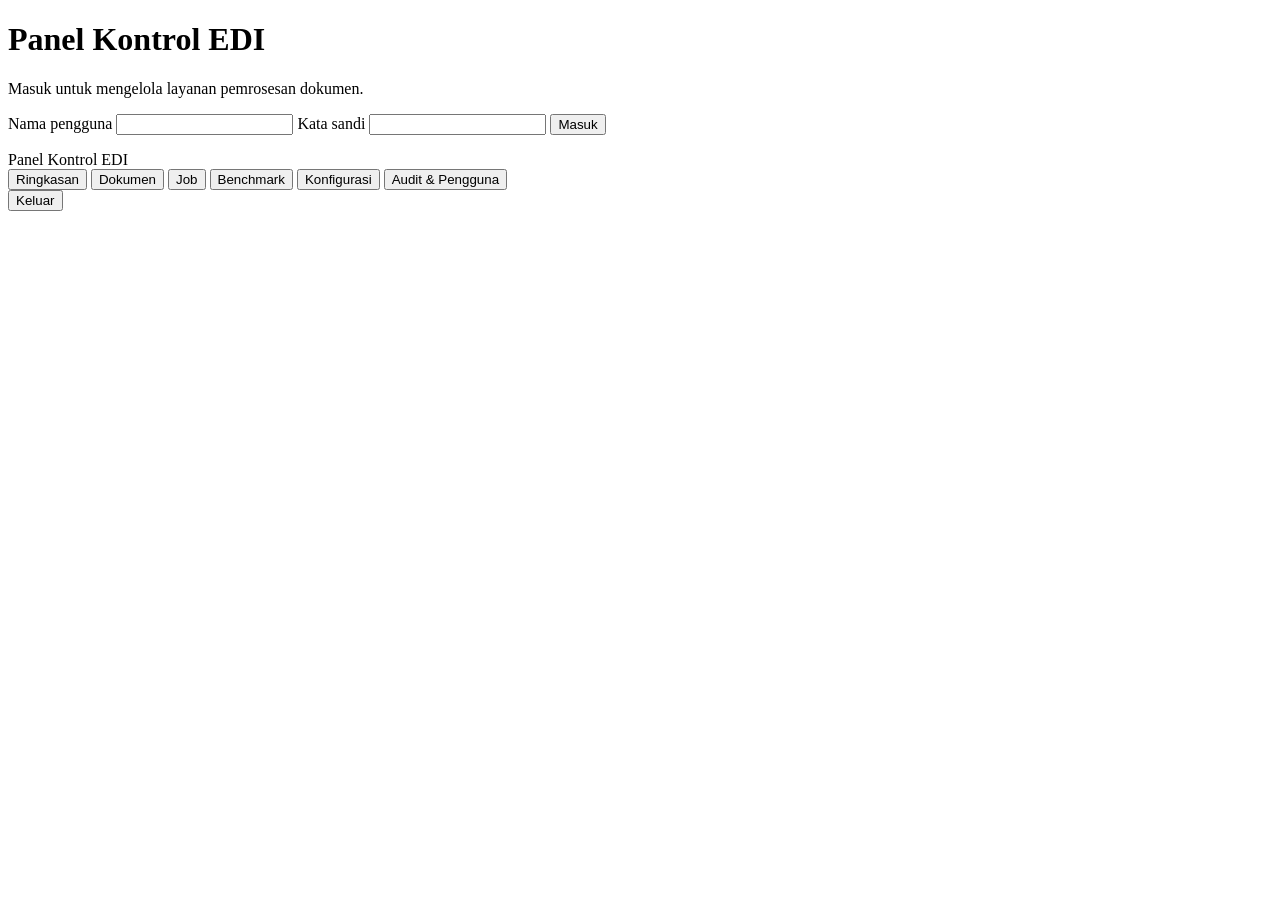
==== src/edi_reference/adapters/control_panel_static/index.html @ 51f1f9b0 "feat(panel): authenticated control panel `edi serve-panel` Adds a standard-library web console for o" ====
<!doctype html>
<html lang="id">
<head>
<meta charset="utf-8">
<meta name="viewport" content="width=device-width, initial-scale=1">
<title>Panel Kontrol EDI</title>
<link rel="stylesheet" href="/static/style.css">
<script src="/static/app.js" defer></script>
</head>
<body>
<div id="login" class="login hidden">
  <form id="login-form" class="card login-card" autocomplete="on">
    <h1>Panel Kontrol EDI</h1>
    <p class="mute">Masuk untuk mengelola layanan pemrosesan dokumen.</p>
    <label for="login-user">Nama pengguna</label>
    <input id="login-user" name="username" autocomplete="username" required>
    <label for="login-pass">Kata sandi</label>
    <input id="login-pass" name="password" type="password" autocomplete="current-password" required>
    <button type="submit">Masuk</button>
    <p id="login-error" class="error" role="alert"></p>
  </form>
</div>

<div id="app" class="hidden">
  <header class="top">
    <div class="brand">Panel Kontrol EDI</div>
    <nav id="tabs" class="tabs" role="tablist">
      <button data-tab="overview" role="tab">Ringkasan</button>
      <button data-tab="documents" role="tab">Dokumen</button>
      <button data-tab="jobs" role="tab">Job</button>
      <button data-tab="benchmark" role="tab">Benchmark</button>
      <button data-tab="config" role="tab">Konfigurasi</button>
      <button data-tab="admin" role="tab" data-role="ADMIN">Audit &amp; Pengguna</button>
    </nav>
    <div class="who"><span id="who"></span><button id="logout" class="ghost">Keluar</button></div>
  </header>
  <div id="toast" class="toast hidden" role="status"></div>
  <main>
    <section id="tab-overview" class="tab"></section>
    <section id="tab-documents" class="tab"></section>
    <section id="tab-jobs" class="tab"></section>
    <section id="tab-benchmark" class="tab"></section>
    <section id="tab-config" class="tab"></section>
    <section id="tab-admin" class="tab"></section>
  </main>
</div>
</body>
</html>
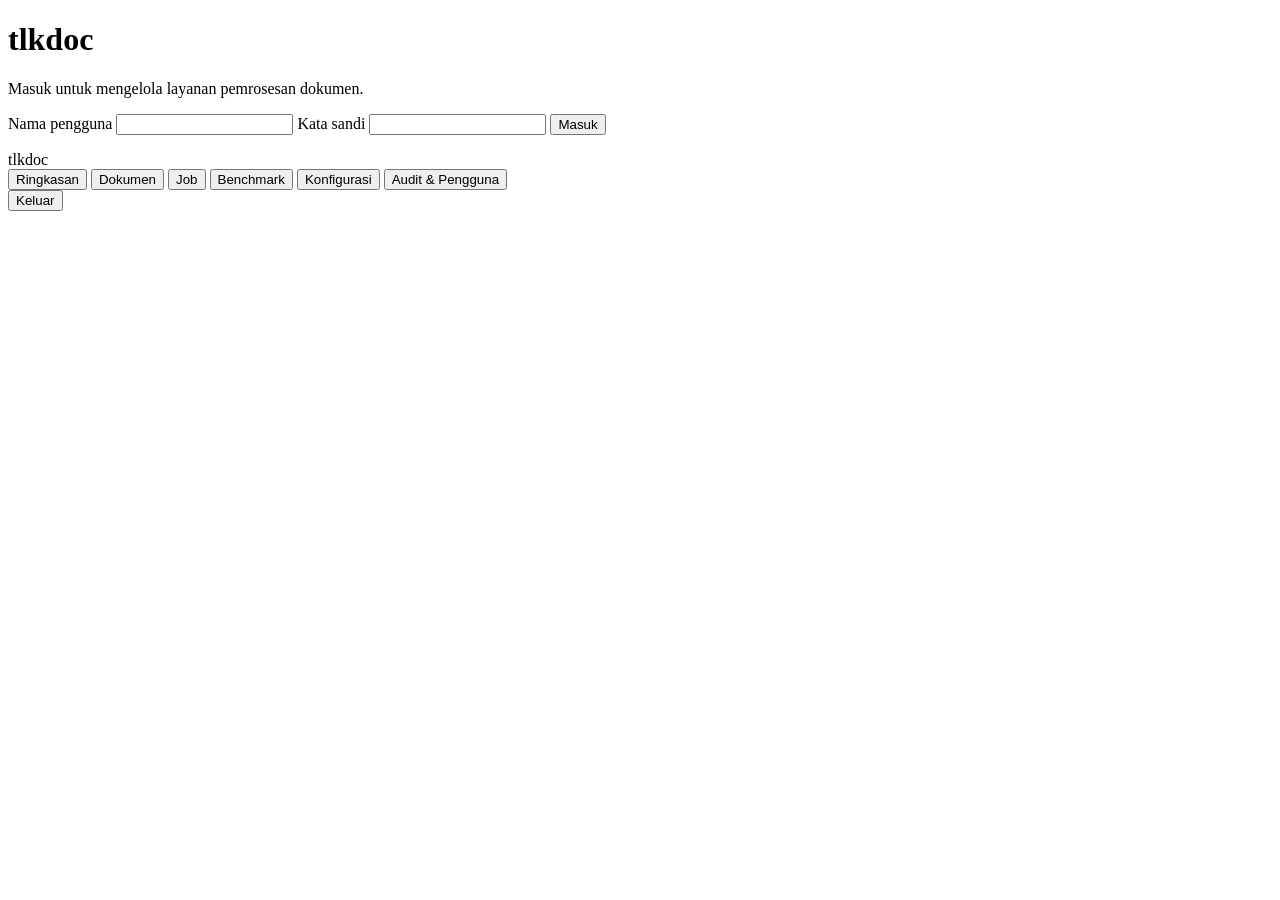
==== commit b64d6ce5: "feat(cli): rename the command to `tlkdoc`, keep `edi` as an alias `tlkdoc` becomes the console-scrip" ====
--- a/src/edi_reference/adapters/control_panel_static/index.html
+++ b/src/edi_reference/adapters/control_panel_static/index.html
@@ -3,14 +3,14 @@
 <head>
 <meta charset="utf-8">
 <meta name="viewport" content="width=device-width, initial-scale=1">
-<title>Panel Kontrol EDI</title>
+<title>Panel Kontrol tlkdoc</title>
 <link rel="stylesheet" href="/static/style.css">
 <script src="/static/app.js" defer></script>
 </head>
 <body>
 <div id="login" class="login hidden">
   <form id="login-form" class="card login-card" autocomplete="on">
-    <h1>Panel Kontrol EDI</h1>
+    <h1>tlkdoc</h1>
     <p class="mute">Masuk untuk mengelola layanan pemrosesan dokumen.</p>
     <label for="login-user">Nama pengguna</label>
     <input id="login-user" name="username" autocomplete="username" required>
@@ -23,7 +23,7 @@
 
 <div id="app" class="hidden">
   <header class="top">
-    <div class="brand">Panel Kontrol EDI</div>
+    <div class="brand">tlkdoc</div>
     <nav id="tabs" class="tabs" role="tablist">
       <button data-tab="overview" role="tab">Ringkasan</button>
       <button data-tab="documents" role="tab">Dokumen</button>
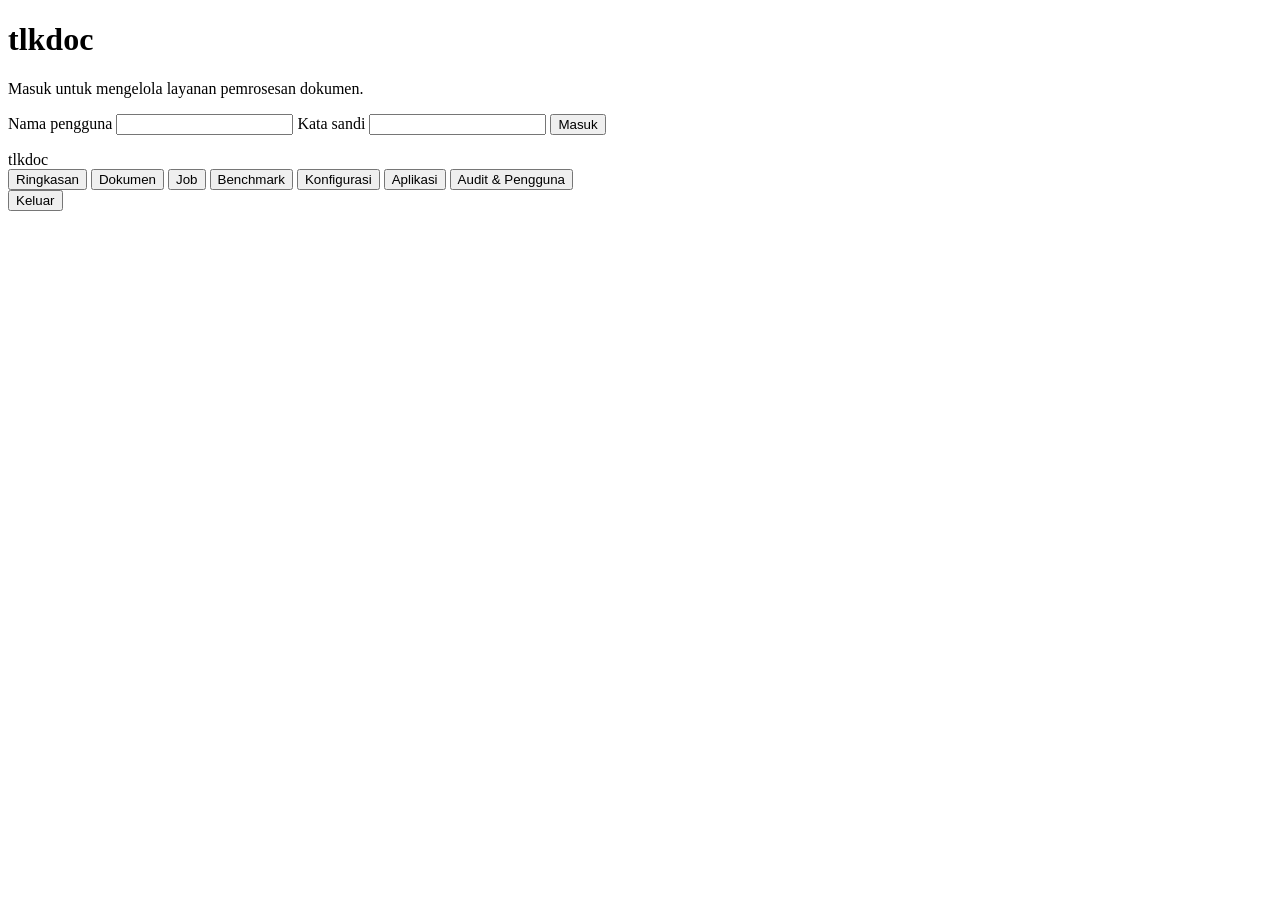
==== commit 0b56e1ab: "feat(api): data-plane API v1 phase A for consumer applications Applications can now submit documents" ====
--- a/src/edi_reference/adapters/control_panel_static/index.html
+++ b/src/edi_reference/adapters/control_panel_static/index.html
@@ -30,6 +30,7 @@
       <button data-tab="jobs" role="tab">Job</button>
       <button data-tab="benchmark" role="tab">Benchmark</button>
       <button data-tab="config" role="tab">Konfigurasi</button>
+      <button data-tab="apps" role="tab" data-role="ADMIN">Aplikasi</button>
       <button data-tab="admin" role="tab" data-role="ADMIN">Audit &amp; Pengguna</button>
     </nav>
     <div class="who"><span id="who"></span><button id="logout" class="ghost">Keluar</button></div>
@@ -41,6 +42,7 @@
     <section id="tab-jobs" class="tab"></section>
     <section id="tab-benchmark" class="tab"></section>
     <section id="tab-config" class="tab"></section>
+    <section id="tab-apps" class="tab"></section>
     <section id="tab-admin" class="tab"></section>
   </main>
 </div>
